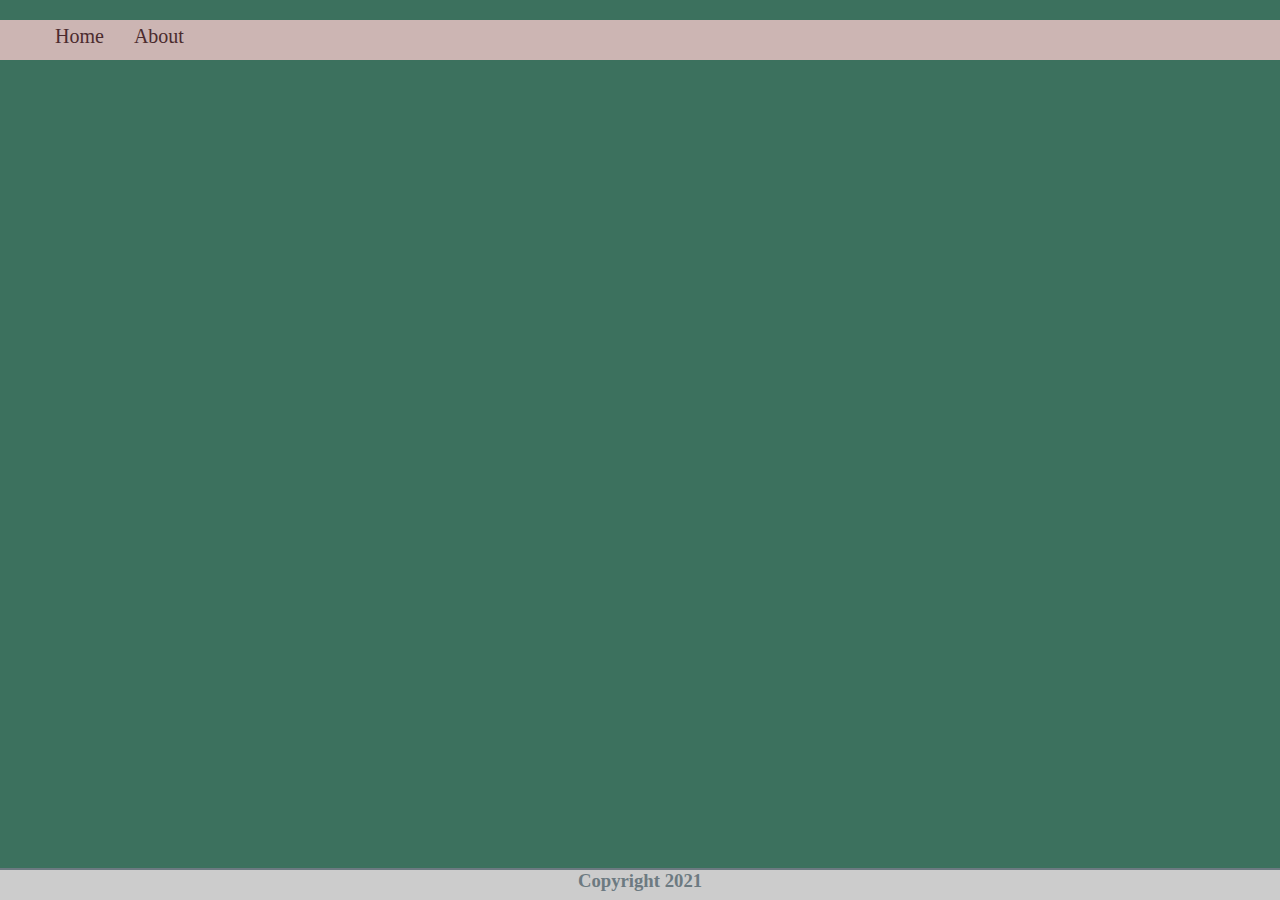
==== about.html @ be2640ca "about1" ====
<!DOCTYPE html>
<html lang="en">

<head>
        <title>Responsive Webpages - About</title>
        <meta charset="UTF-8">
        <link rel="stylesheet" href="style.css">
        <meta name="viewport" content="width=device-width, initial-scale=1">
        <meta name="keywords" content="HTML, CSS">
</head>

<body>
	<header>

	</header>
	
  <!--navbar-->	
	<div class="wrapper-home">
	    <nav>
		   <ul>
			  <li><a href="index.html">Home</a></li>
			  <li><a href="about.html">About</a></li>
		   </ul>
	    </nav>
	</div>
	
	
<!--MAIN CONTENT-->
	<div class="wrapper-main-about">	
		<div class="box1">	
			
		</div>
		<div class="box2">	
			
		</div>
		<div class="box3">	
			
		</div>
		<div class="box4">	
			
		</div>
	</div>
	
<!--footer-->
	<div class="footer">
		<h3 class="copyright">Copyright 2021</h3>
	</div>	
      
</body>
</html>
---- style.css ----
/*MY CODE*/

/* star(*) applies to everything in the webpage*/

* {
	margin: 0;
}

/* everything in the html*/
html {
	height: 100vh;
}

body {
	box-sizing: border-box;
	height: 100vh;
	background-color: #3C715E;
	padding-top:20px;
}


/*navbar*/
.wrapper-home{
	padding-bottom: 20px;
	background-color: #ccb5b3;
	width: 100%;
	height: 20px;
	position: sticky;
	top: 0;
}
.wrapper-home ul {
	list-style: none;
	position: sticky;
	top: 0;
}
.wrapper-home ul li {
	float: left;
	padding: 5px;
}
.wrapper-home ul li a{
	text-decoration: none;
	color: #4b2b2e;
	font-weight: 500;
	font-size:20px;
	dispay: block;
	padding: 10px;
}
.wrapper-home ul li a:hover{
	color: white;
}


/* Home Page Main Content*/
.container{
	padding: 10px;
	text-align: center;
	padding-top: 60px; 
}


/*ABOUT PAGE MAIN CONTENT*/
.wrapper-main-about{
	box-sizing: border-box;
	background-color: #4b2b2e;
}

/* Footer */
.footer {
	height: 30px;
	width: 100%;
	position: absolute;
	left: 0;
	bottom: 0;
	background-color: #cccccc;
	border-top: 2px solid;
	boreder-color: black;
	color: #6c7a81;
	text-align: center;
}
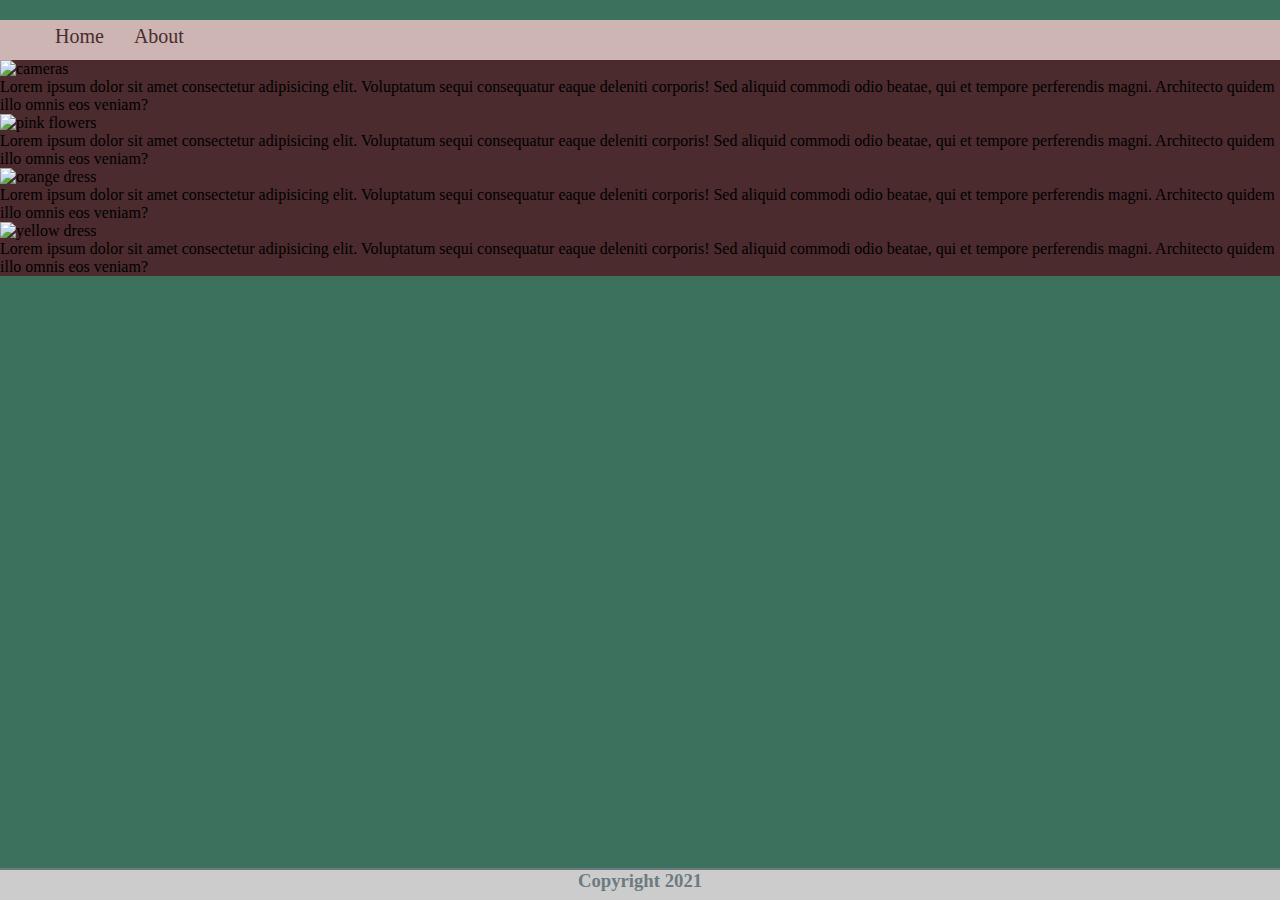
==== commit b24dc0a0: "update about.1" ====
--- a/about.html
+++ b/about.html
@@ -2,49 +2,53 @@
 <html lang="en">
 
 <head>
-        <title>Responsive Webpages - About</title>
-        <meta charset="UTF-8">
-        <link rel="stylesheet" href="style.css">
-        <meta name="viewport" content="width=device-width, initial-scale=1">
-        <meta name="keywords" content="HTML, CSS">
+    <title>Responsive Webpages - About</title>
+    <meta charset="UTF-8">
+    <link rel="stylesheet" href="style.css">
+    <meta name="viewport" content="width=device-width, initial-scale=1">
+    <meta name="keywords" content="HTML, CSS">
 </head>
 
 <body>
-	<header>
+<header>
 
-	</header>
-	
-  <!--navbar-->	
-	<div class="wrapper-home">
-	    <nav>
-		   <ul>
-			  <li><a href="index.html">Home</a></li>
-			  <li><a href="about.html">About</a></li>
-		   </ul>
-	    </nav>
-	</div>
-	
-	
+</header>
+
+<!--navbar-->
+<div class="wrapper-home">
+    <nav>
+        <ul>
+            <li><a href="index.html">Home</a></li>
+            <li><a href="about.html">About</a></li>
+        </ul>
+    </nav>
+</div>
+
+
 <!--MAIN CONTENT-->
-	<div class="wrapper-main-about">	
-		<div class="box1">	
-			
-		</div>
-		<div class="box2">	
-			
-		</div>
-		<div class="box3">	
-			
-		</div>
-		<div class="box4">	
-			
-		</div>
-	</div>
-	
+<div class="wrapper-main-about">
+    <div class="box1">
+        <img  class="img-camera" src="images/cameras.jpg" alt="cameras">
+        <p>	Lorem ipsum dolor sit amet consectetur adipisicing elit. Voluptatum sequi consequatur eaque deleniti corporis! Sed aliquid commodi odio beatae, qui et tempore perferendis magni. Architecto quidem illo omnis eos veniam?	</p>
+    </div>
+    <div class="box2">
+        <img  class="img-pink-flowers" src="images/pink-flowers.jpg" alt="pink flowers">
+        <p>	Lorem ipsum dolor sit amet consectetur adipisicing elit. Voluptatum sequi consequatur eaque deleniti corporis! Sed aliquid commodi odio beatae, qui et tempore perferendis magni. Architecto quidem illo omnis eos veniam?	</p>
+    </div>
+    <div class="box3">
+        <img  class="img-orange-dress" src="images/orange-dress.jpg" alt="orange dress">
+        <p>	Lorem ipsum dolor sit amet consectetur adipisicing elit. Voluptatum sequi consequatur eaque deleniti corporis! Sed aliquid commodi odio beatae, qui et tempore perferendis magni. Architecto quidem illo omnis eos veniam?	</p>
+    </div>
+    <div class="box4">
+        <img  class="img-yellow-dress" src="images/yellow-dress.jpg" alt="yellow dress">
+        <p>	Lorem ipsum dolor sit amet consectetur adipisicing elit. Voluptatum sequi consequatur eaque deleniti corporis! Sed aliquid commodi odio beatae, qui et tempore perferendis magni. Architecto quidem illo omnis eos veniam?	</p>
+    </div>
+</div>
+
 <!--footer-->
-	<div class="footer">
-		<h3 class="copyright">Copyright 2021</h3>
-	</div>	
-      
+<div class="footer">
+    <h3 class="copyright">Copyright 2021</h3>
+</div>
+
 </body>
 </html>
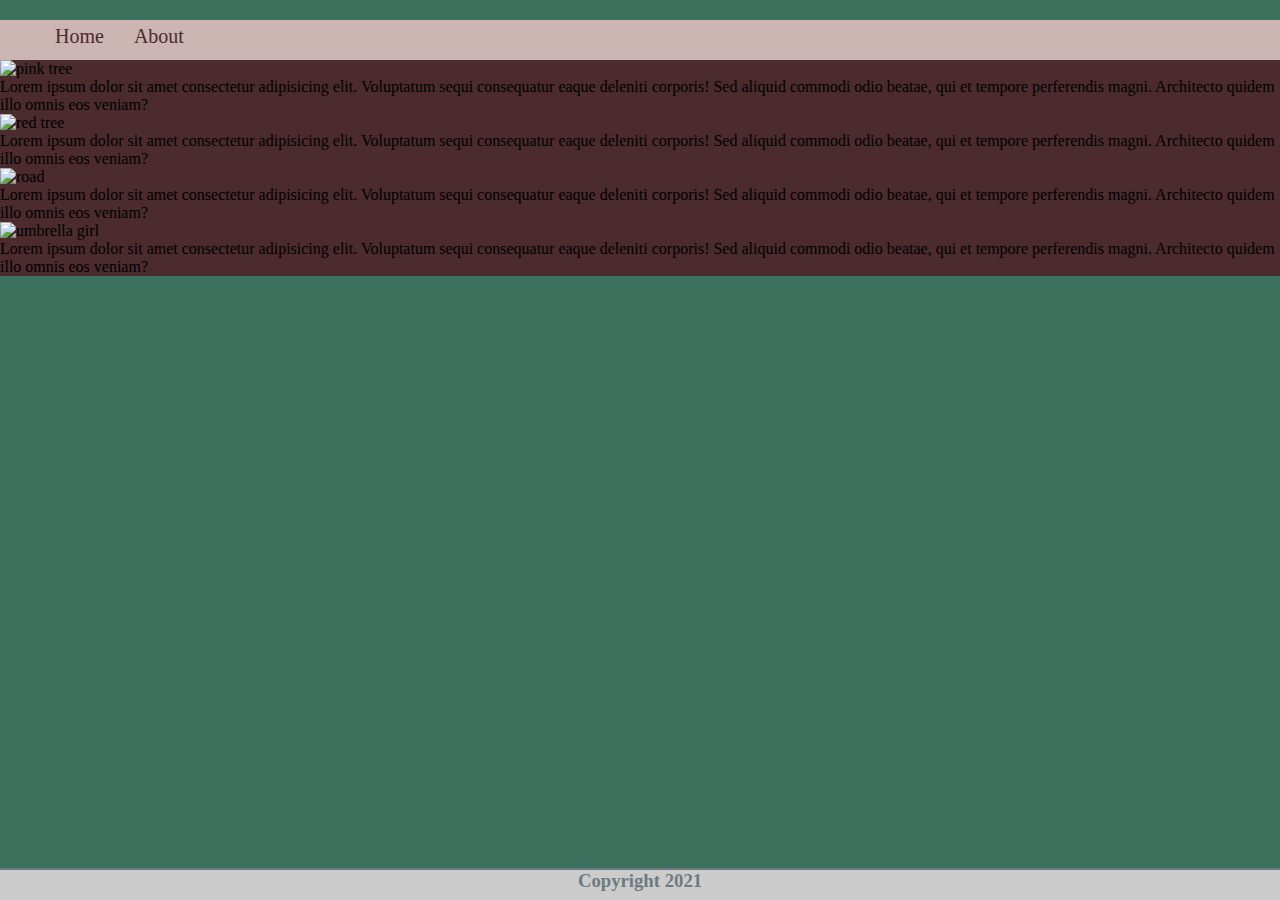
==== commit cb9a1829: "Update about.html" ====
--- a/about.html
+++ b/about.html
@@ -28,19 +28,19 @@
 <!--MAIN CONTENT-->
 <div class="wrapper-main-about">
     <div class="box1">
-        <img  class="img-camera" src="images/cameras.jpg" alt="cameras">
+        <img  class="img-pink-tree" src="Images/pink-tree.jpg" alt="pink tree">
         <p>	Lorem ipsum dolor sit amet consectetur adipisicing elit. Voluptatum sequi consequatur eaque deleniti corporis! Sed aliquid commodi odio beatae, qui et tempore perferendis magni. Architecto quidem illo omnis eos veniam?	</p>
     </div>
     <div class="box2">
-        <img  class="img-pink-flowers" src="images/pink-flowers.jpg" alt="pink flowers">
+        <img  class="img-red-tree" src="Images/red-tree.jpg" alt="red tree">
         <p>	Lorem ipsum dolor sit amet consectetur adipisicing elit. Voluptatum sequi consequatur eaque deleniti corporis! Sed aliquid commodi odio beatae, qui et tempore perferendis magni. Architecto quidem illo omnis eos veniam?	</p>
     </div>
     <div class="box3">
-        <img  class="img-orange-dress" src="images/orange-dress.jpg" alt="orange dress">
+        <img  class="img-road" src="Images/road.jpg" alt="road">
         <p>	Lorem ipsum dolor sit amet consectetur adipisicing elit. Voluptatum sequi consequatur eaque deleniti corporis! Sed aliquid commodi odio beatae, qui et tempore perferendis magni. Architecto quidem illo omnis eos veniam?	</p>
     </div>
     <div class="box4">
-        <img  class="img-yellow-dress" src="images/yellow-dress.jpg" alt="yellow dress">
+        <img  class="img-umbrella" src="Images/umbrella.jpg" alt="umbrella girl">
         <p>	Lorem ipsum dolor sit amet consectetur adipisicing elit. Voluptatum sequi consequatur eaque deleniti corporis! Sed aliquid commodi odio beatae, qui et tempore perferendis magni. Architecto quidem illo omnis eos veniam?	</p>
     </div>
 </div>
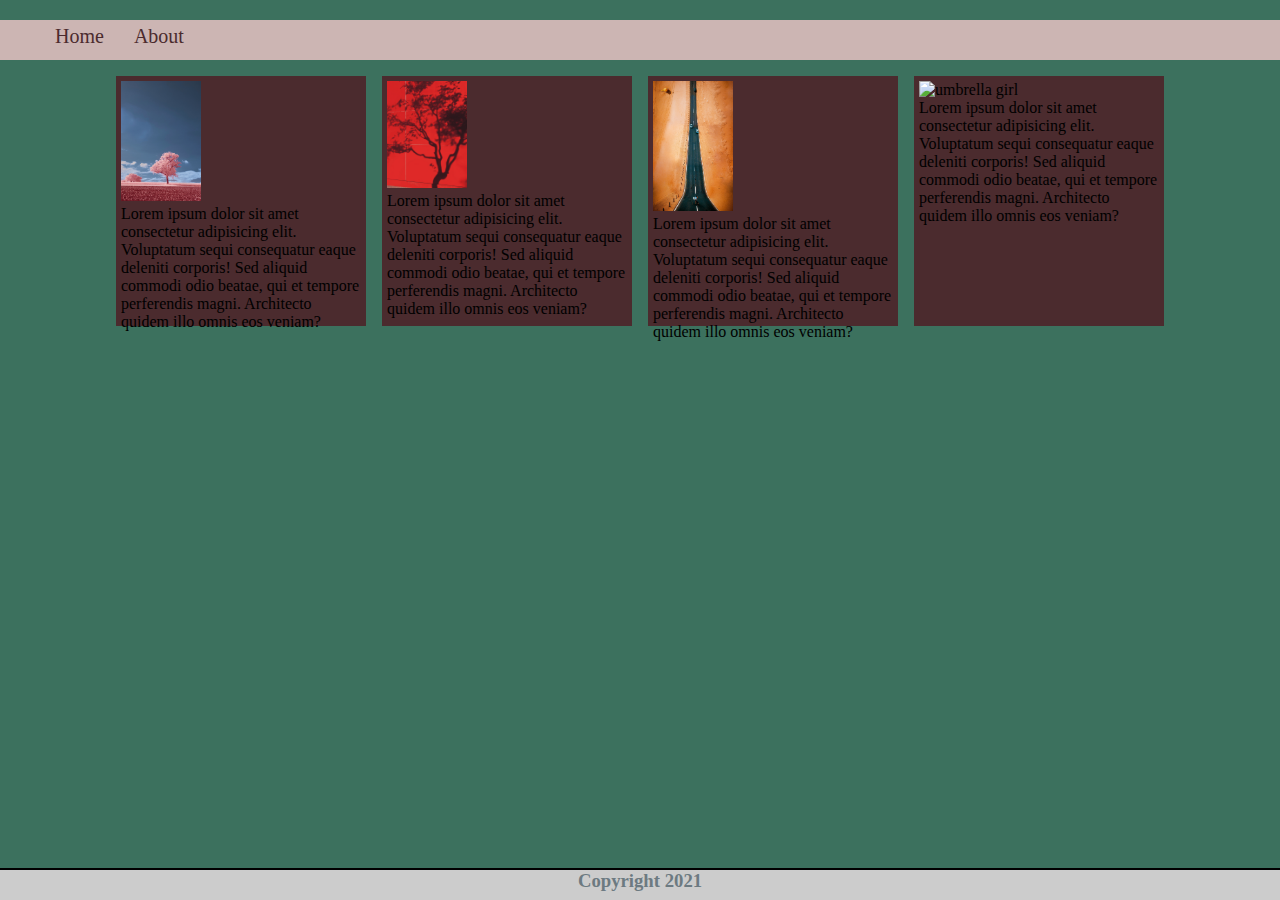
==== commit 96fa6e94: "Add files via upload" ====
--- a/about.html
+++ b/about.html
@@ -28,19 +28,19 @@
 <!--MAIN CONTENT-->
 <div class="wrapper-main-about">
     <div class="box1">
-        <img  class="img-pink-tree" src="Images/pink-tree.jpg" alt="pink tree">
+        <img  class="img-pink-tree" src="pink-tree.jpg" alt="pink tree">
         <p>	Lorem ipsum dolor sit amet consectetur adipisicing elit. Voluptatum sequi consequatur eaque deleniti corporis! Sed aliquid commodi odio beatae, qui et tempore perferendis magni. Architecto quidem illo omnis eos veniam?	</p>
     </div>
     <div class="box2">
-        <img  class="img-red-tree" src="Images/red-tree.jpg" alt="red tree">
+        <img  class="img-red-tree" src="red-tree.jpg" alt="red tree">
         <p>	Lorem ipsum dolor sit amet consectetur adipisicing elit. Voluptatum sequi consequatur eaque deleniti corporis! Sed aliquid commodi odio beatae, qui et tempore perferendis magni. Architecto quidem illo omnis eos veniam?	</p>
     </div>
     <div class="box3">
-        <img  class="img-road" src="Images/road.jpg" alt="road">
+        <img  class="img-road" src="road.jpg" alt="road">
         <p>	Lorem ipsum dolor sit amet consectetur adipisicing elit. Voluptatum sequi consequatur eaque deleniti corporis! Sed aliquid commodi odio beatae, qui et tempore perferendis magni. Architecto quidem illo omnis eos veniam?	</p>
     </div>
     <div class="box4">
-        <img  class="img-umbrella" src="Images/umbrella.jpg" alt="umbrella girl">
+        <img  class="img-umbrella" src="umbrella.jpg" alt="umbrella girl">
         <p>	Lorem ipsum dolor sit amet consectetur adipisicing elit. Voluptatum sequi consequatur eaque deleniti corporis! Sed aliquid commodi odio beatae, qui et tempore perferendis magni. Architecto quidem illo omnis eos veniam?	</p>
     </div>
 </div>
@@ -51,4 +51,4 @@
 </div>
 
 </body>
-</html>
+</html>--- a/style.css
+++ b/style.css
@@ -1,79 +1,164 @@
-/*MY CODE*/
-
 /* star(*) applies to everything in the webpage*/
 
 * {
-	margin: 0;
+    margin: 0;
 }
 
 /* everything in the html*/
 html {
-	height: 100vh;
+    height: 100vh;
 }
 
+/* EVERYTHING BETWEEN BODY TAGS*/
 body {
-	box-sizing: border-box;
-	height: 100vh;
-	background-color: #3C715E;
-	padding-top:20px;
+    box-sizing: border-box;
+    height: 100vh;
+    background-color: #3C715E;
+    padding-top:20px;
 }
 
 
 /*navbar*/
 .wrapper-home{
-	padding-bottom: 20px;
-	background-color: #ccb5b3;
-	width: 100%;
-	height: 20px;
-	position: sticky;
-	top: 0;
+    padding-bottom: 20px;
+    background-color: #ccb5b3;
+    width: 100%;
+    height: 20px;
+    position: sticky;
+    top: 0;
 }
 .wrapper-home ul {
-	list-style: none;
-	position: sticky;
-	top: 0;
+    list-style: none;
+    position: sticky;
+    top: 0;
 }
 .wrapper-home ul li {
-	float: left;
-	padding: 5px;
+    float: left;
+    padding: 5px;
 }
 .wrapper-home ul li a{
-	text-decoration: none;
-	color: #4b2b2e;
-	font-weight: 500;
-	font-size:20px;
-	dispay: block;
-	padding: 10px;
+    text-decoration: none;
+    color: #4b2b2e;
+    font-weight: 500;
+    font-size:20px;
+    dispay: block;
+    padding: 10px;
 }
 .wrapper-home ul li a:hover{
-	color: white;
+    color: white;
 }
 
 
 /* Home Page Main Content*/
 .container{
-	padding: 10px;
-	text-align: center;
-	padding-top: 60px; 
+    padding: 10px;
+    text-align: center;
+    padding-top: 60px;
 }
 
 
 /*ABOUT PAGE MAIN CONTENT*/
 .wrapper-main-about{
-	box-sizing: border-box;
-	background-color: #4b2b2e;
+    display: flex;
+    justify-content: center;
 }
 
+.box1 {
+    box-sizing: border-box;
+    background-color: #4b2b2e;
+    height: 250px;
+    width: 500px;
+    margin: 8px;
+    padding: 5px;
+}
+.box2 {
+    box-sizing: border-box;
+    background-color: #4b2b2e;
+    height: 250px;
+    width: 500px;
+    margin: 8px;
+    padding: 5px;
+}
+.box3 {
+    box-sizing: border-box;
+    background-color: #4b2b2e;
+    height: 250px;
+    width: 500px;
+    margin: 8px;
+    padding: 5px;
+}
+.box4 {
+    box-sizing: border-box;
+    background-color: #4b2b2e;
+    height: 250px;
+    width: 500px;
+    margin: 8px;
+    padding: 5px;
+}
+
+/* IMAGES IN BOXES */
+.img-pink-tree{
+    width: 80px;
+}
+.img-red-tree{
+    width: 80px;
+}
+.img-road{
+    width: 80px;
+}
+.img-umbrella{
+    width: 80px;
+}
 /* Footer */
 .footer {
-	height: 30px;
-	width: 100%;
-	position: absolute;
-	left: 0;
-	bottom: 0;
-	background-color: #cccccc;
-	border-top: 2px solid;
-	boreder-color: black;
-	color: #6c7a81;
-	text-align: center;
+    height: 30px;
+    width: 100%;
+    position: absolute;
+    left: 0;
+    bottom: 0;
+    background-color: #cccccc;
+    border-top: 2px solid;
+    border-color: black;
+    color: #6c7a81;
+    text-align: center;
 }
+
+
+/* WHEN BROWSER WIDTH IS 800PX OR LESS */
+@media screen and (max-width: 800px) {
+    .box1{width: 100%;}
+    .box2{width: 100%;}
+    .box3{width: 100%;}
+    .box4{width: 100%;}
+
+    .wrapper-main-about{
+        display: flex;
+        flex-direction: column;
+    }
+    .footer{
+        position: relative;
+    }
+    .container{
+        display: flex;
+        flex-direction: column;
+    }
+
+}
+
+/* WHEN BROWSER WIDTH IS 800PX OR MORE */
+@media screen and (min-width: 800px) {
+    .box1{width: 250px;}
+    .box2{width: 250px;}
+    .box3{width: 250px;}
+    .box4{width: 250px;}
+
+    .wrapper-main-about{
+        display: flex;
+        margin: 8px;
+        flex-wrap: wrap;
+    }
+    .container{
+        display: flex;
+        margin: 8px;
+    }
+}
